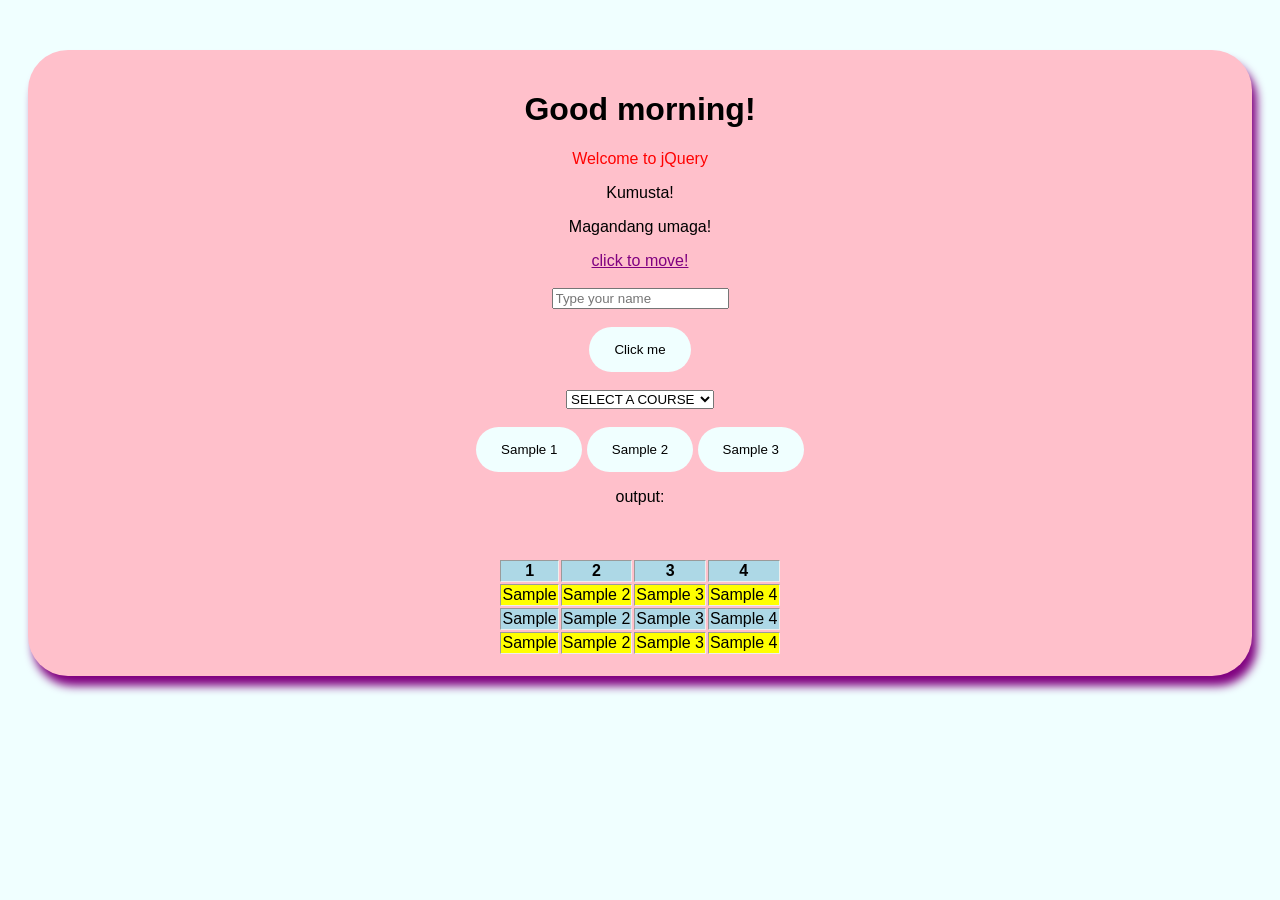
==== front-end/Finals_Act3/index.html @ 253690a5 "asdas" ====
<!DOCTYPE html>
<html lang="en">
<head>
    <meta charset="UTF-8">
    <meta name="viewport" content="width=device-width, initial-scale=1.0">
    <title>Document</title>
    <script src="https://code.jquery.com/jquery-3.7.1.min.js"></script>
</head>

<style>

    body{
        font-family: Arial, Helvetica, sans-serif;
        text-align: center;
        margin-top: 50px;
        background-color: azure;
    }

    .card{
        background-color: pink;
        margin: 20px;
        padding: 20px;
        box-shadow: 5px 10px 10px purple;
        border-radius: 40px;
    }

    button{
        color: black;
        background-color: azure;
        padding: 15px 25px;
        border-radius: 25px;
        border: none;
    }

    table{
        display: flex;
        justify-content: center;
        border: none;
    }
</style>

<body>
    
    <div class="card">

        <h1 id="title">Hello BSIT31C</h1>

        <p class="intro"> Welcome to jQuery</p>

        <p>Kumusta!</p>

        <p>Magandang umaga!</p>

        <a href="#">click to move!</a>
        <br><br>

        <input type="text" placeholder="Type your name" id="name">
        <br><br>

        <button id="btn">Click me</button>
        <br><br>

        <select id="course">
            <option value="output">SELECT A COURSE</option>
            <option value="Bachelor of Science in Information Technology">BSIT</option>
            <option value="Bachelor of Science in Computer Science">BSCS</option>
        </select>
        <br><br>
                                  
        <button class="colorBtn">Sample 1</button>
        <button class="colorBtn">Sample 2</button>
        <button class="colorBtn">Sample 3</button>

        <p id="msg">output:</p>
        <br><br>

        <!-- <div>
            <ul>
                <li>Rambutan</li>
                <li>mansanas</li>
            </ul>

            <ul>
                <li>uling</li>
                <li>posporo</li>
            </ul>
        </div>
        -->

        <table border="1" id="tbl">
            <tr> <th>1</th> <th>2</th> <th>3</th> <th>4</th> </tr>
            <tr> <td>Sample</td> <td> Sample 2</td> <td>Sample 3</td> <td>Sample 4</td> </tr>
            <tr> <td>Sample</td> <td> Sample 2</td> <td>Sample 3</td> <td>Sample 4</td> </tr>
            <tr> <td>Sample</td> <td> Sample 2</td> <td>Sample 3</td> <td>Sample 4</td> </tr>
        </table>

    </div>

    <script src="script.js"></script>

</body>
</html>
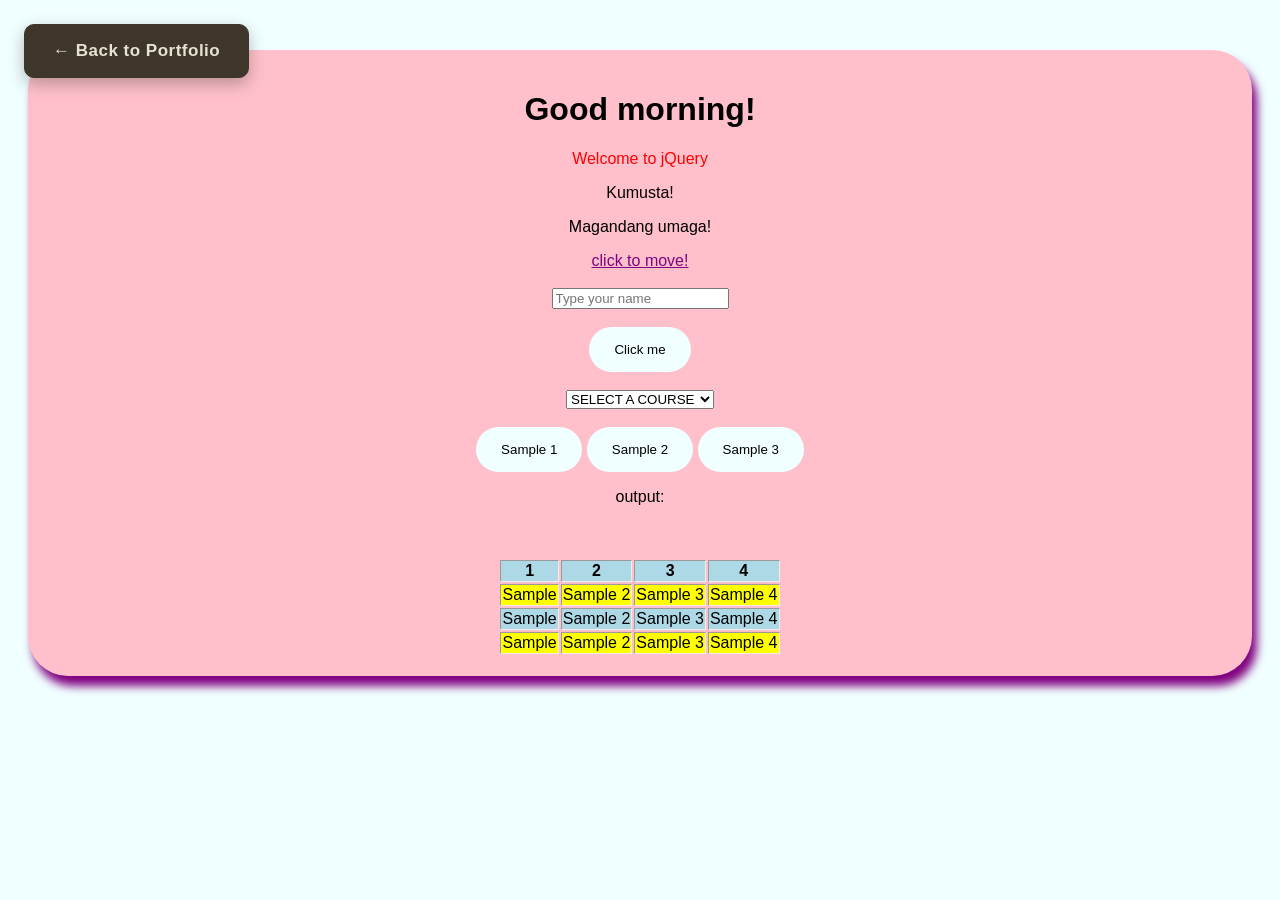
==== commit e3573d7c: "afafa" ====
--- a/front-end/Finals_Act3/index.html
+++ b/front-end/Finals_Act3/index.html
@@ -5,6 +5,7 @@
     <meta name="viewport" content="width=device-width, initial-scale=1.0">
     <title>Document</title>
     <script src="https://code.jquery.com/jquery-3.7.1.min.js"></script>
+    <link rel="stylesheet" href="../back-to-portfolio.css">
 </head>
 
 <style>
@@ -40,7 +41,7 @@
 </style>
 
 <body>
-    
+
     <div class="card">
 
         <h1 id="title">Hello BSIT31C</h1>
@@ -98,5 +99,7 @@
 
     <script src="script.js"></script>
 
+    <a href="../index.html#projects" class="back-to-portfolio">&larr; Back to Portfolio</a>
+
 </body>
 </html>
--- a/front-end/back-to-portfolio.css
+++ b/front-end/back-to-portfolio.css
@@ -0,0 +1,40 @@
+/* Floating "Back to Portfolio" button for activity pages */
+.back-to-portfolio {
+    position: fixed;
+    left: 24px;
+    top: 24px;
+    z-index: 9999;
+    display: inline-flex;
+    align-items: center;
+    gap: 10px;
+    padding: 16px 28px;
+    background-color: #3F362B;
+    color: #E7E2D3 !important;
+    border: 1px solid #3F362B;
+    border-radius: 10px;
+    box-shadow: 0 6px 16px rgba(63, 54, 43, 0.35);
+    font-family: 'Segoe UI', Tahoma, Geneva, Verdana, sans-serif;
+    font-size: 17px;
+    font-weight: 600;
+    letter-spacing: 0.5px;
+    line-height: 1.2;
+    white-space: nowrap;
+    text-decoration: none !important;
+    transition: background-color 0.2s ease, color 0.2s ease, transform 0.2s ease, box-shadow 0.2s ease;
+}
+
+.back-to-portfolio:hover {
+    background-color: #E7E2D3;
+    color: #3F362B !important;
+    transform: translateY(-2px);
+    box-shadow: 0 10px 20px rgba(63, 54, 43, 0.45);
+}
+
+@media (max-width: 600px) {
+    .back-to-portfolio {
+        left: 16px;
+        top: 16px;
+        padding: 12px 20px;
+        font-size: 15px;
+    }
+}
